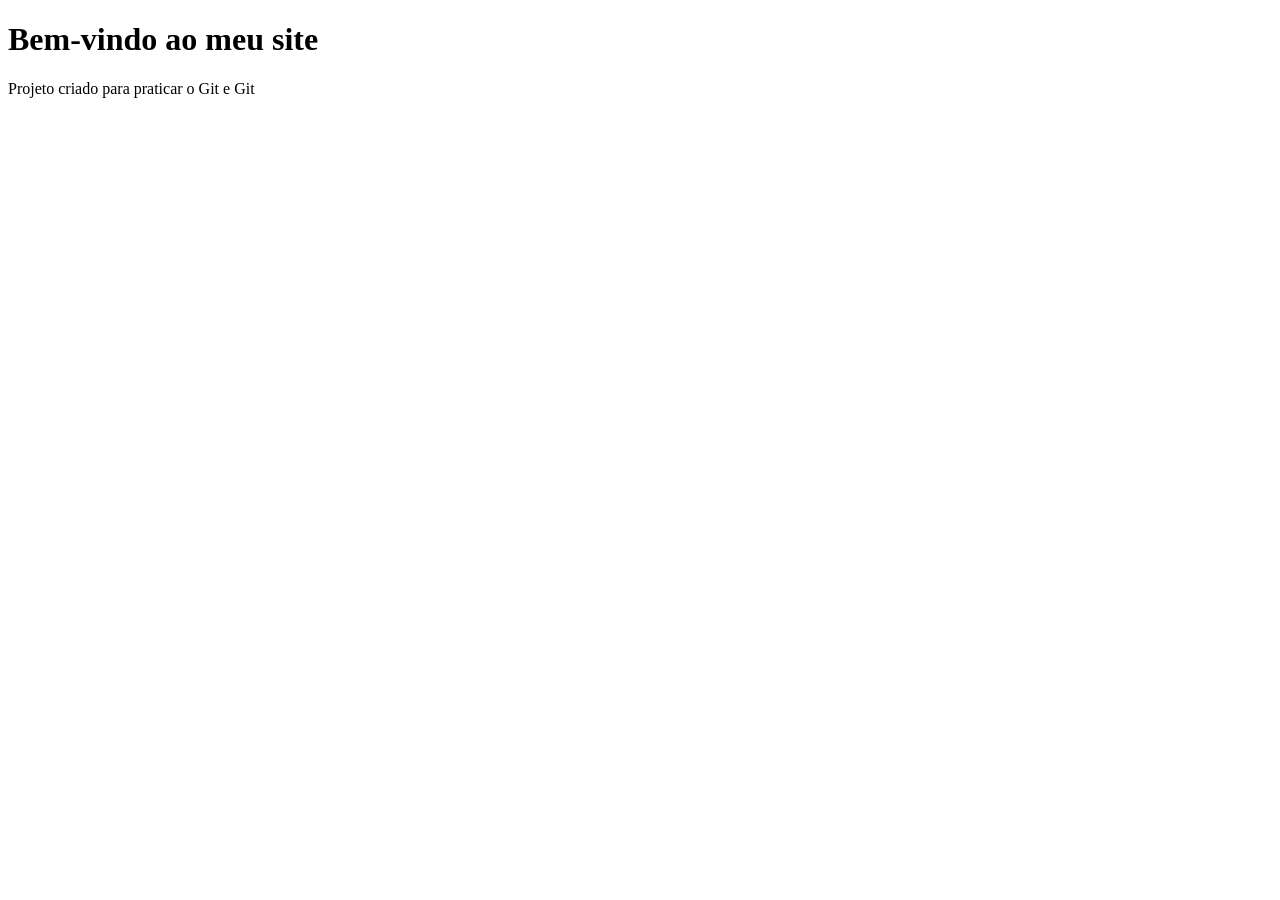
==== index.html @ 55b29743 "alteração de texto" ====
<!DOCTYPE html>
<html lang="pt-br">
<head>
    <meta charset="UTF-8">
    <meta name="viewport" content="width=device-width, initial-scale=1.0">
    <title>Meu Primeiro Site</title>
    <link rel="stylesheet" href="css/style.css">
</head>
<body>
    <h1>Bem-vindo ao meu site</h1>
    <p>Projeto criado para praticar o Git e Git</p>
    
</body>
</html>
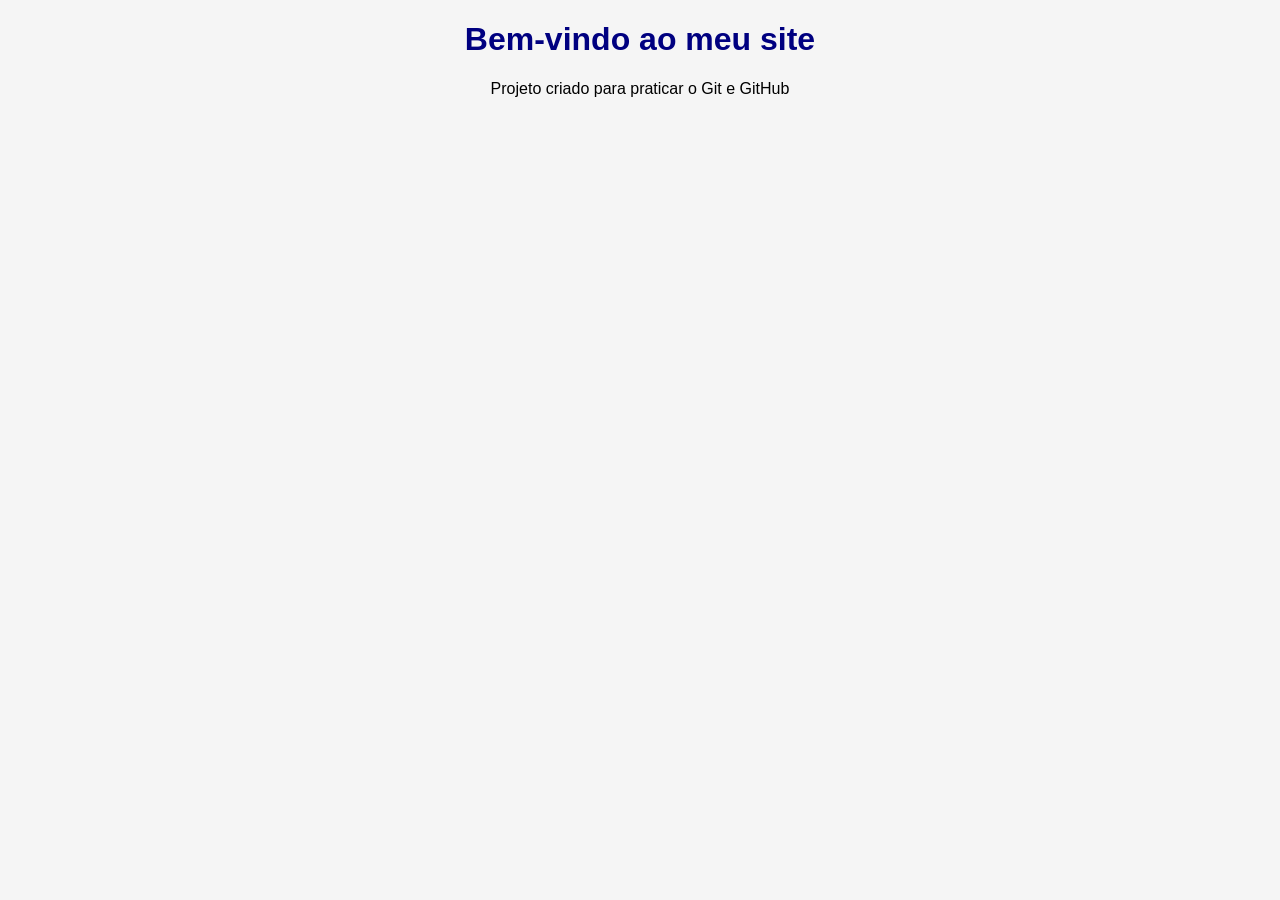
==== commit ca928724: "alteração de cor no css" ====
--- a/index.html
+++ b/index.html
@@ -8,7 +8,7 @@
 </head>
 <body>
     <h1>Bem-vindo ao meu site</h1>
-    <p>Projeto criado para praticar o Git e Git</p>
+    <p>Projeto criado para praticar o Git e GitHub</p>
     
 </body>
 </html>
--- a/css/style.css
+++ b/css/style.css
@@ -0,0 +1,8 @@
+body {
+    font-family: Arial, sans-serif;
+    text-align: center;
+    background-color: #f5f5f5;
+}
+h1 {
+    color: navy;
+}
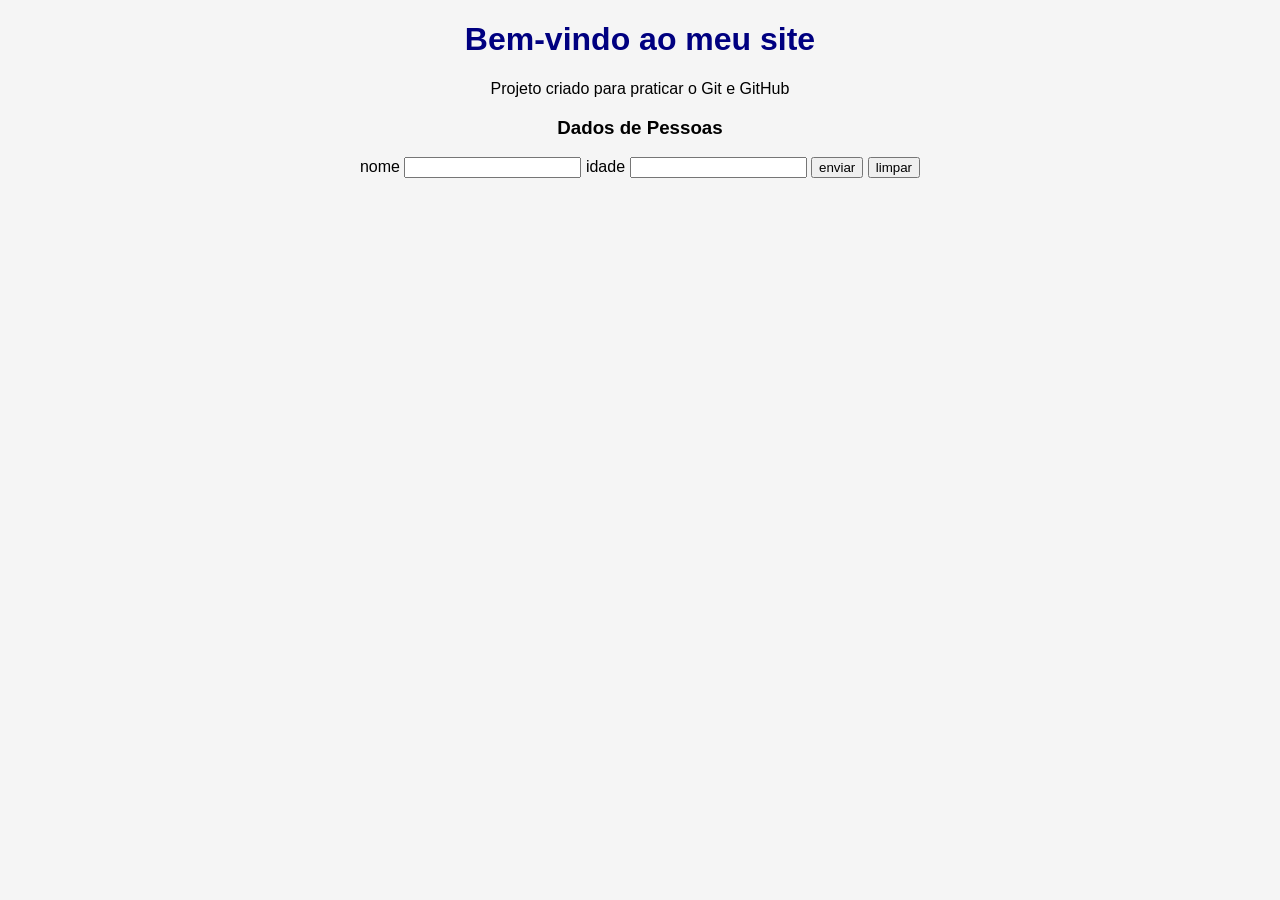
==== commit a998abb6: "formulario html" ====
--- a/index.html
+++ b/index.html
@@ -8,7 +8,22 @@
 </head>
 <body>
     <h1>Bem-vindo ao meu site</h1>
-    <p>Projeto criado para praticar o Git e GitHub</p>
+    <p>Projeto criado para praticar o Git e GitHub</p> 
+    <div id="div-form">
+        <h3>Dados de Pessoas</h3>
+
+     <form id="formulario de pessoa">
+        <label for="nome">nome</label>
+        <input type="text" name="nome" id="nome">
+
+        <label for="idade">idade</label>
+        <input type="text" name="idade" id="idade">
+
+        <button type="submit">enviar</button>
+        <button type="reset">limpar</button>
+     </form>
+
+    </div>
     
 </body>
 </html>
--- a/css/style.css
+++ b/css/style.css
@@ -5,4 +5,6 @@
 }
 h1 {
     color: navy;
-}+    }
+    
+   
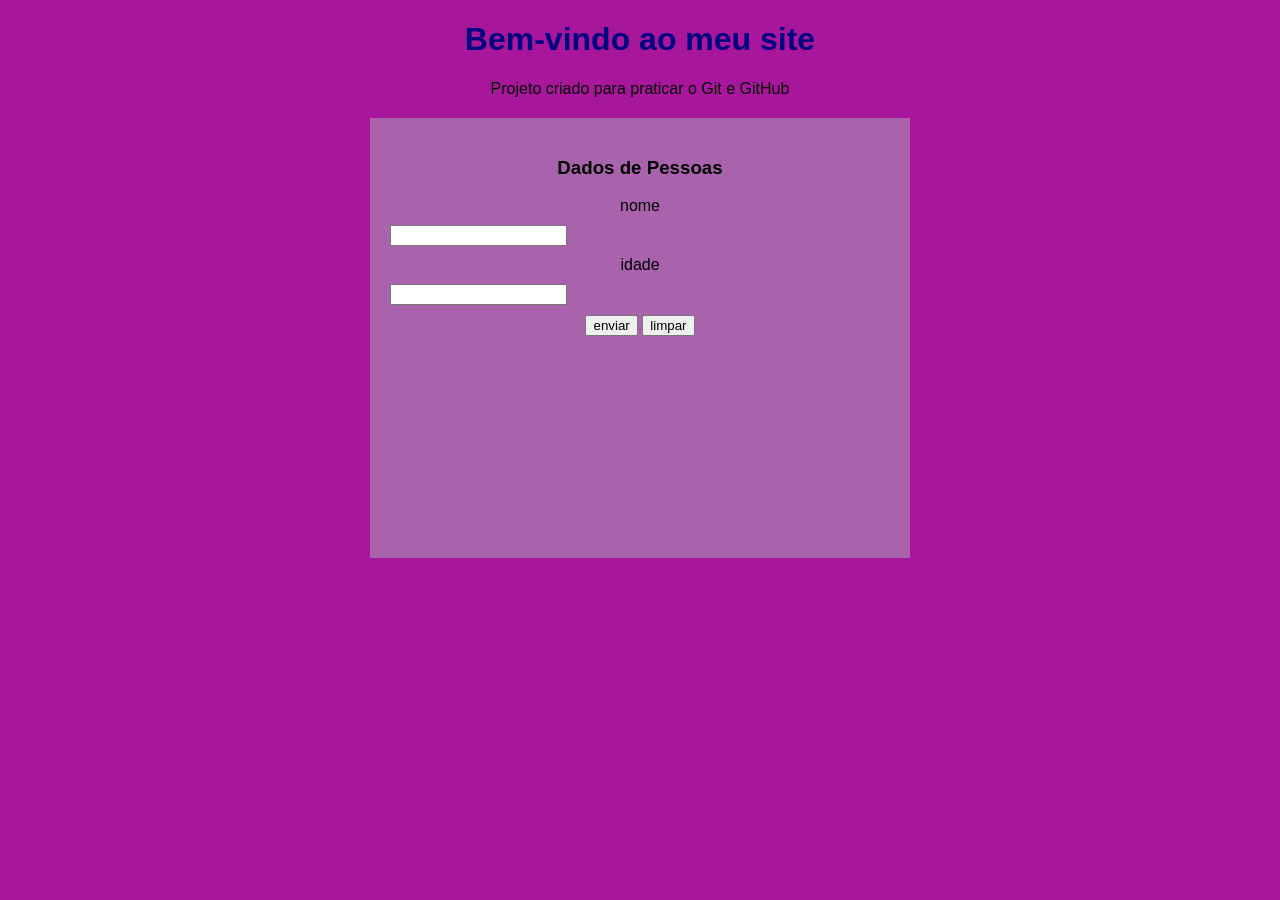
==== commit 99091205: "adicionado o js" ====
--- a/index.html
+++ b/index.html
@@ -5,6 +5,7 @@
     <meta name="viewport" content="width=device-width, initial-scale=1.0">
     <title>Meu Primeiro Site</title>
     <link rel="stylesheet" href="css/style.css">
+    <script src="js/scripts.js" defer></script>
 </head>
 <body>
     <h1>Bem-vindo ao meu site</h1>
@@ -22,6 +23,9 @@
         <button type="submit">enviar</button>
         <button type="reset">limpar</button>
      </form>
+     <div id="div-dados"> 
+
+     </div>
 
     </div>
     
--- a/css/style.css
+++ b/css/style.css
@@ -1,10 +1,29 @@
 body {
     font-family: Arial, sans-serif;
     text-align: center;
-    background-color: #f5f5f5;
+    background-color: #a8169c;
 }
 h1 {
     color: navy;
     }
+    p {
+        color:white (189, 180, )
+    }
     
-   +   h1, h3 {
+    text-align: center;
+   }
+   label, input{
+    display: block;
+    margin:  10px 0px;
+   } 
+   #div-form{
+    background-color: #a963ac;
+    width: 500px;
+   min-height: 400px;
+    margin:  20px auto;
+    padding: 20px;
+   }
+   #div-dados{
+    
+   }
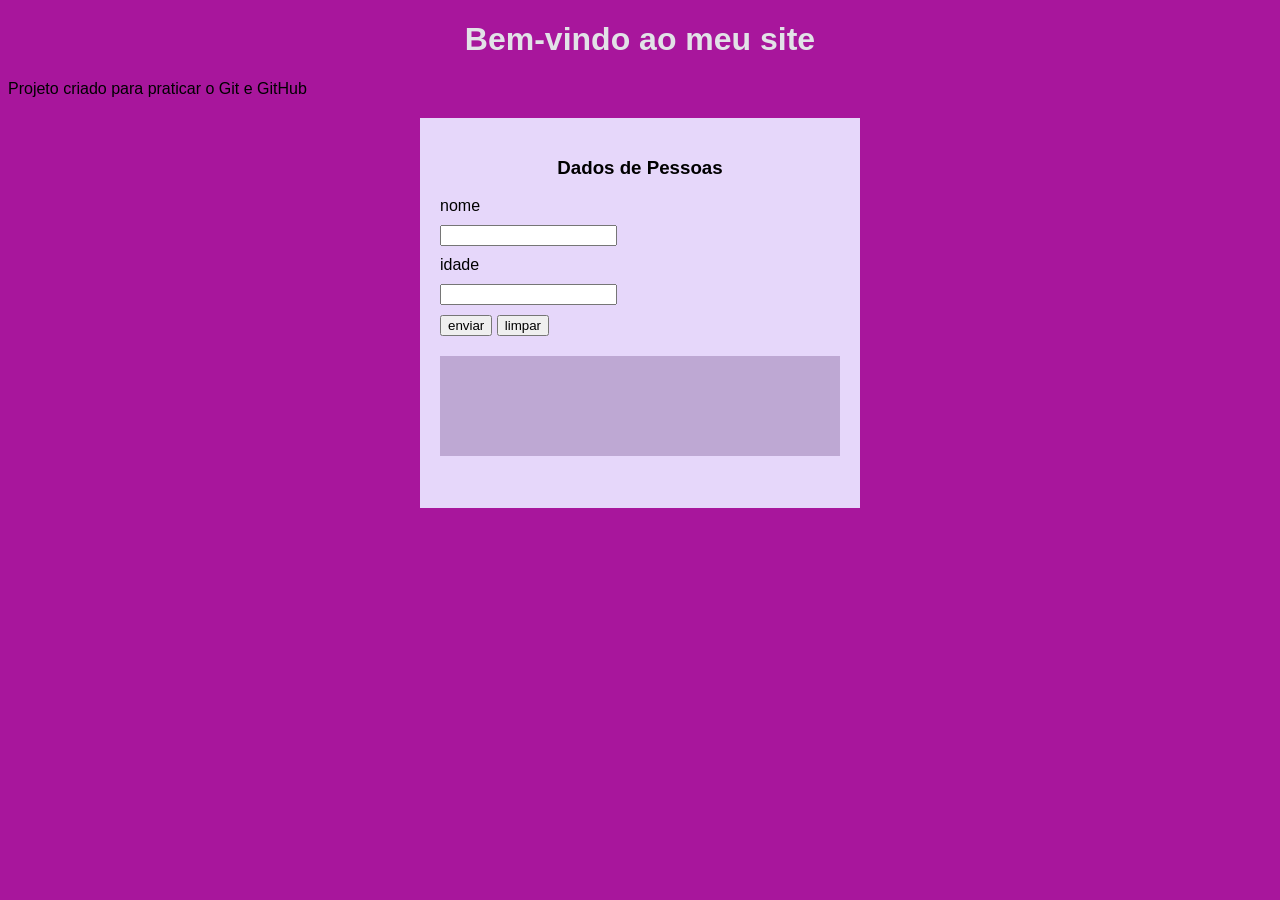
==== commit 9292b459: "adicionado o script_idade" ====
--- a/index.html
+++ b/index.html
@@ -6,6 +6,8 @@
     <title>Meu Primeiro Site</title>
     <link rel="stylesheet" href="css/style.css">
     <script src="js/scripts.js" defer></script>
+
+    <script src="js/script_idade.js" defer></script>
 </head>
 <body>
     <h1>Bem-vindo ao meu site</h1>
--- a/css/style.css
+++ b/css/style.css
@@ -1,13 +1,12 @@
 body {
     font-family: Arial, sans-serif;
-    text-align: center;
     background-color: #a8169c;
 }
 h1 {
-    color: navy;
+    color: rgb(226, 226, 231);
     }
     p {
-        color:white (189, 180, )
+        color:white (241, 248, 248);
     }
     
    h1, h3 {
@@ -18,12 +17,19 @@
     margin:  10px 0px;
    } 
    #div-form{
-    background-color: #a963ac;
-    width: 500px;
-   min-height: 400px;
+    background-color: rgb(230, 215, 250);
+    width: 400px;
+    min-height: 350px;
     margin:  20px auto;
     padding: 20px;
    }
    #div-dados{
+    background-color: rgb(190, 168, 211);
+    width: 100%;
+    height: 100px;
+    margin: 20px 0px; 
+    display: flex;
+    align-items: center;
+    justify-content: center;
     
    }
